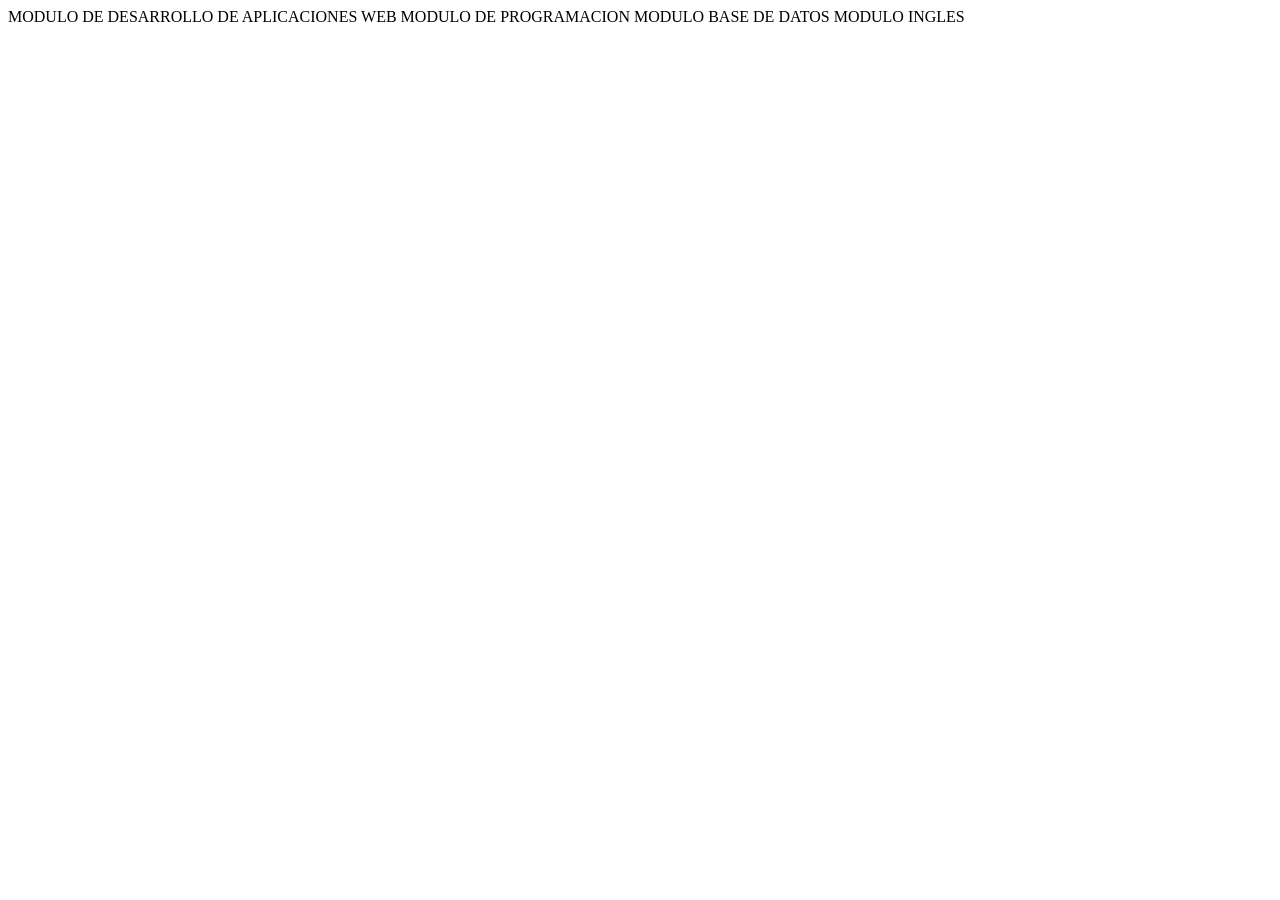
==== .vscode/index.html @ 1f10ce86 "añadir modulo de ingles" ====
<!DOCTYPE html>
<html lang="es">
<head>
    <meta charset="UTF-8">
    <meta name="viewport" content="width=device-width, initial-scale=1.0">
    <title>MODULO DE DESARROLLO DE APLICACIONES WEB </title>
</head>
<body>
    MODULO DE DESARROLLO DE APLICACIONES WEB
    MODULO DE PROGRAMACION
    MODULO BASE DE DATOS
    MODULO INGLES
</body>
</html>
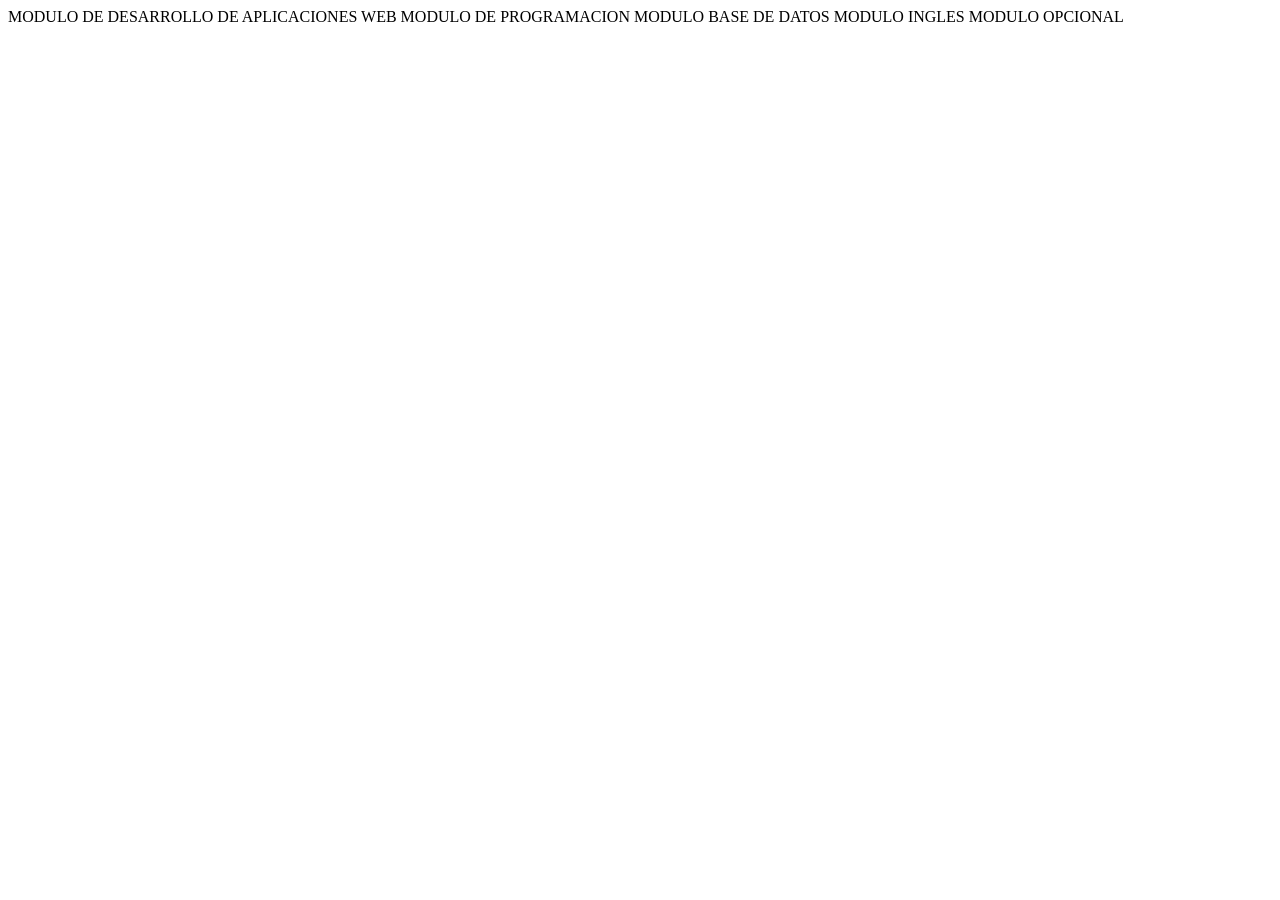
==== commit 01930797: "conflicto arreglado y actualizado" ====
--- a/.vscode/index.html
+++ b/.vscode/index.html
@@ -10,5 +10,6 @@
     MODULO DE PROGRAMACION
     MODULO BASE DE DATOS
     MODULO INGLES
+    MODULO OPCIONAL
 </body>
 </html>
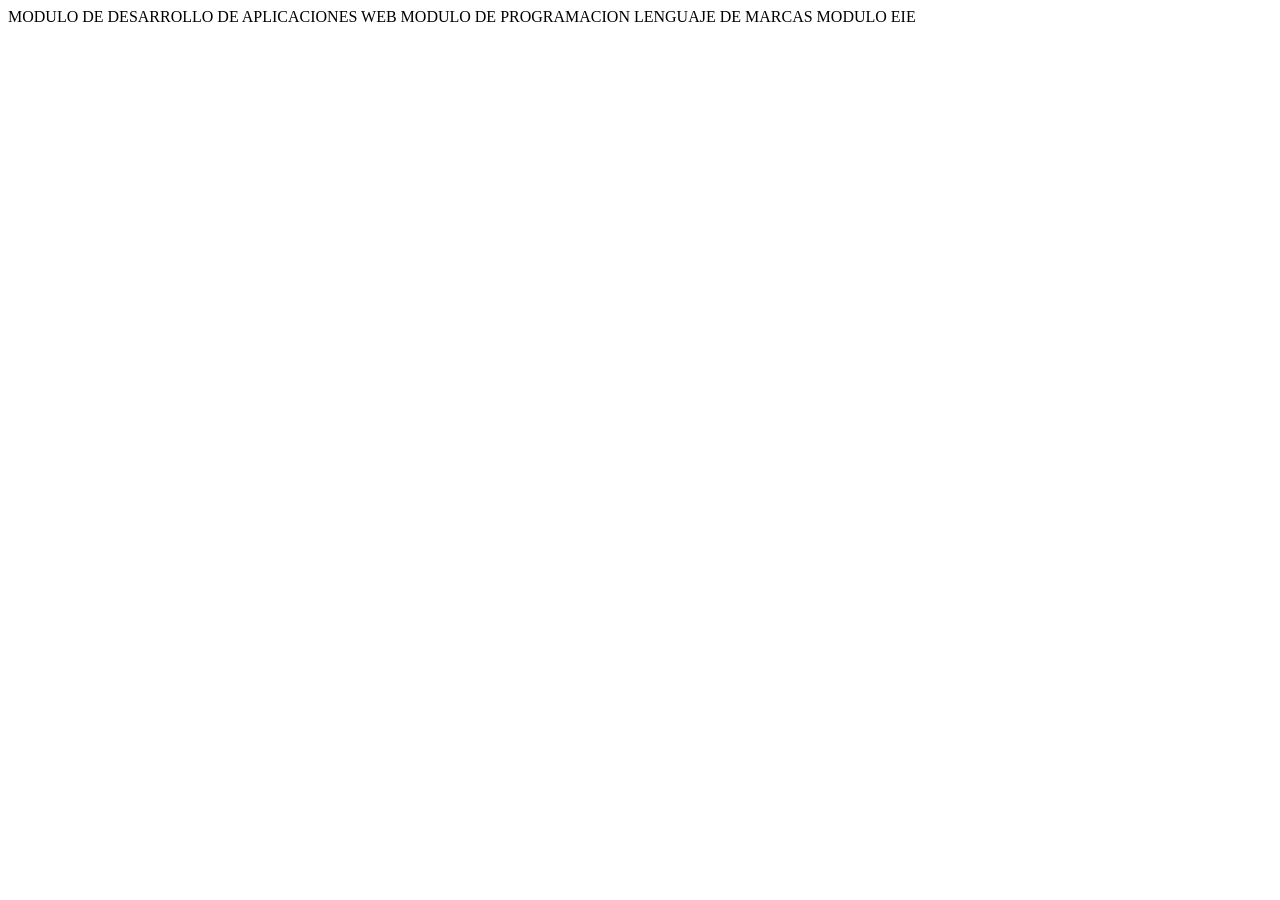
==== commit 640b5c30: "añadir modulo EIE" ====
--- a/.vscode/index.html
+++ b/.vscode/index.html
@@ -8,8 +8,7 @@
 <body>
     MODULO DE DESARROLLO DE APLICACIONES WEB
     MODULO DE PROGRAMACION
-    MODULO BASE DE DATOS
-    MODULO INGLES
-    MODULO OPCIONAL
+    LENGUAJE DE MARCAS
+    MODULO EIE
 </body>
 </html>
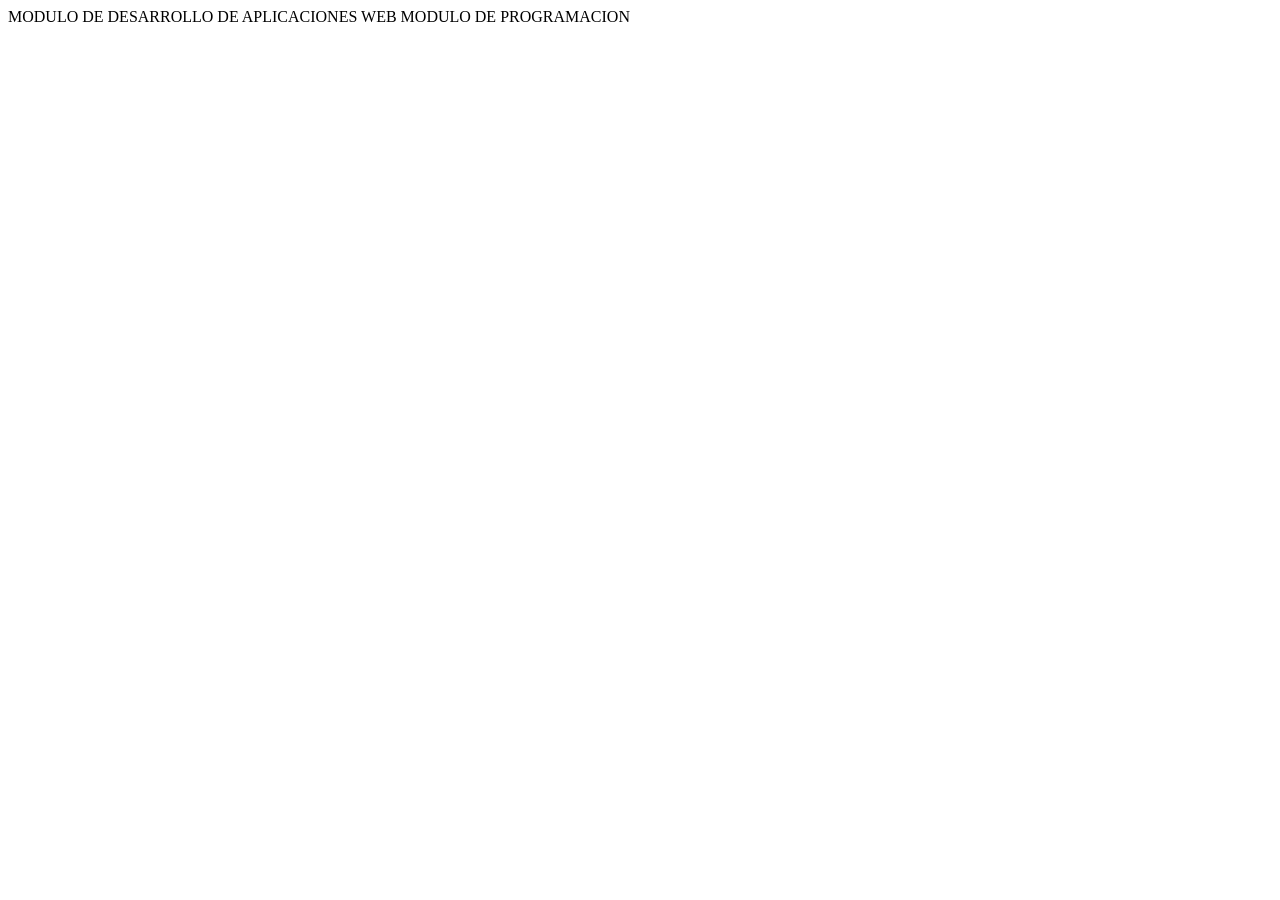
==== commit 488bfef8: "Merge branch 'version1'" ====
--- a/.vscode/index.html
+++ b/.vscode/index.html
@@ -8,7 +8,5 @@
 <body>
     MODULO DE DESARROLLO DE APLICACIONES WEB
     MODULO DE PROGRAMACION
-    LENGUAJE DE MARCAS
-    MODULO EIE
 </body>
 </html>
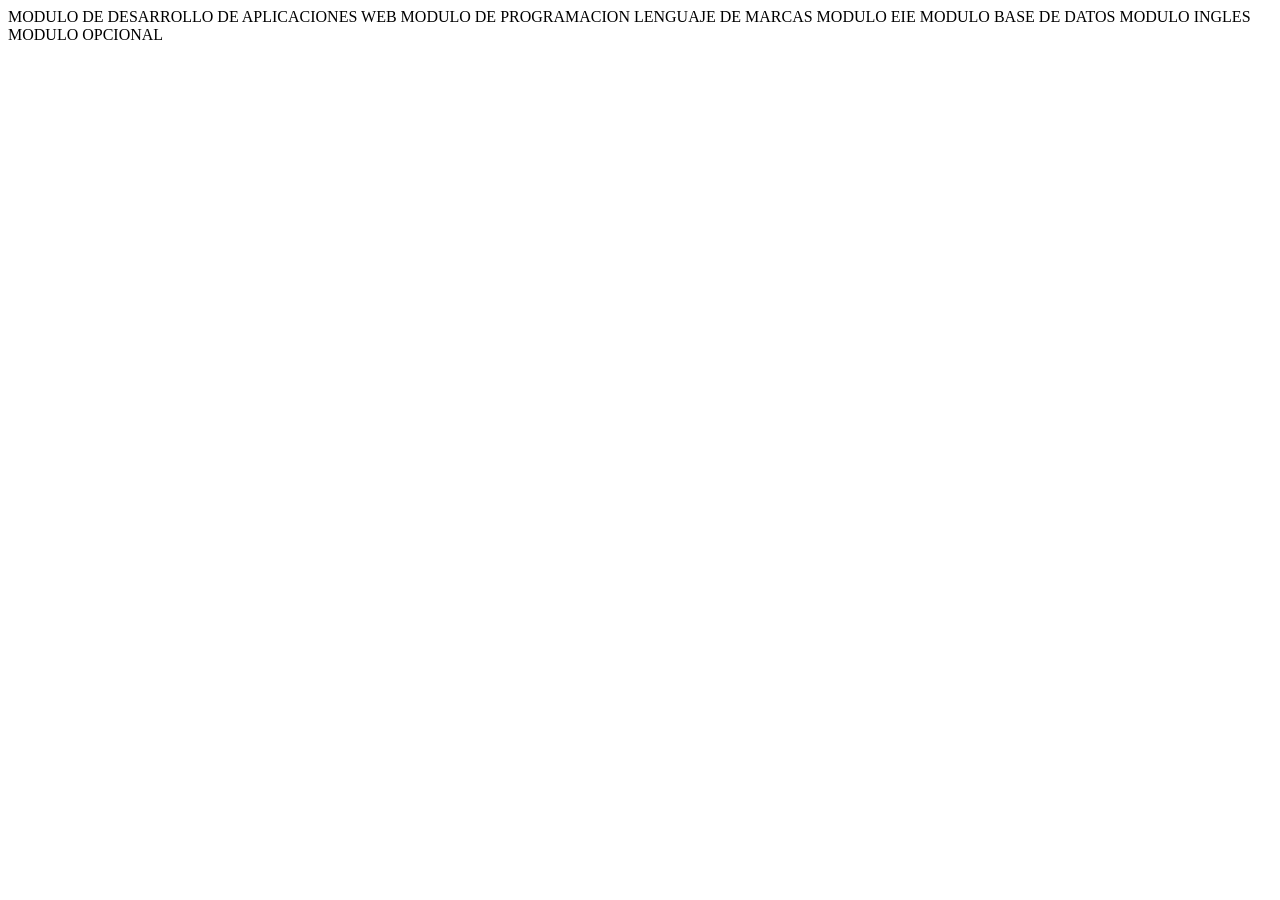
==== commit 242ae139: "actualizar fichero index combinando los cambios de ambas ramas" ====
--- a/.vscode/index.html
+++ b/.vscode/index.html
@@ -8,5 +8,10 @@
 <body>
     MODULO DE DESARROLLO DE APLICACIONES WEB
     MODULO DE PROGRAMACION
+    LENGUAJE DE MARCAS
+    MODULO EIE
+    MODULO BASE DE DATOS
+    MODULO INGLES
+    MODULO OPCIONAL
 </body>
 </html>
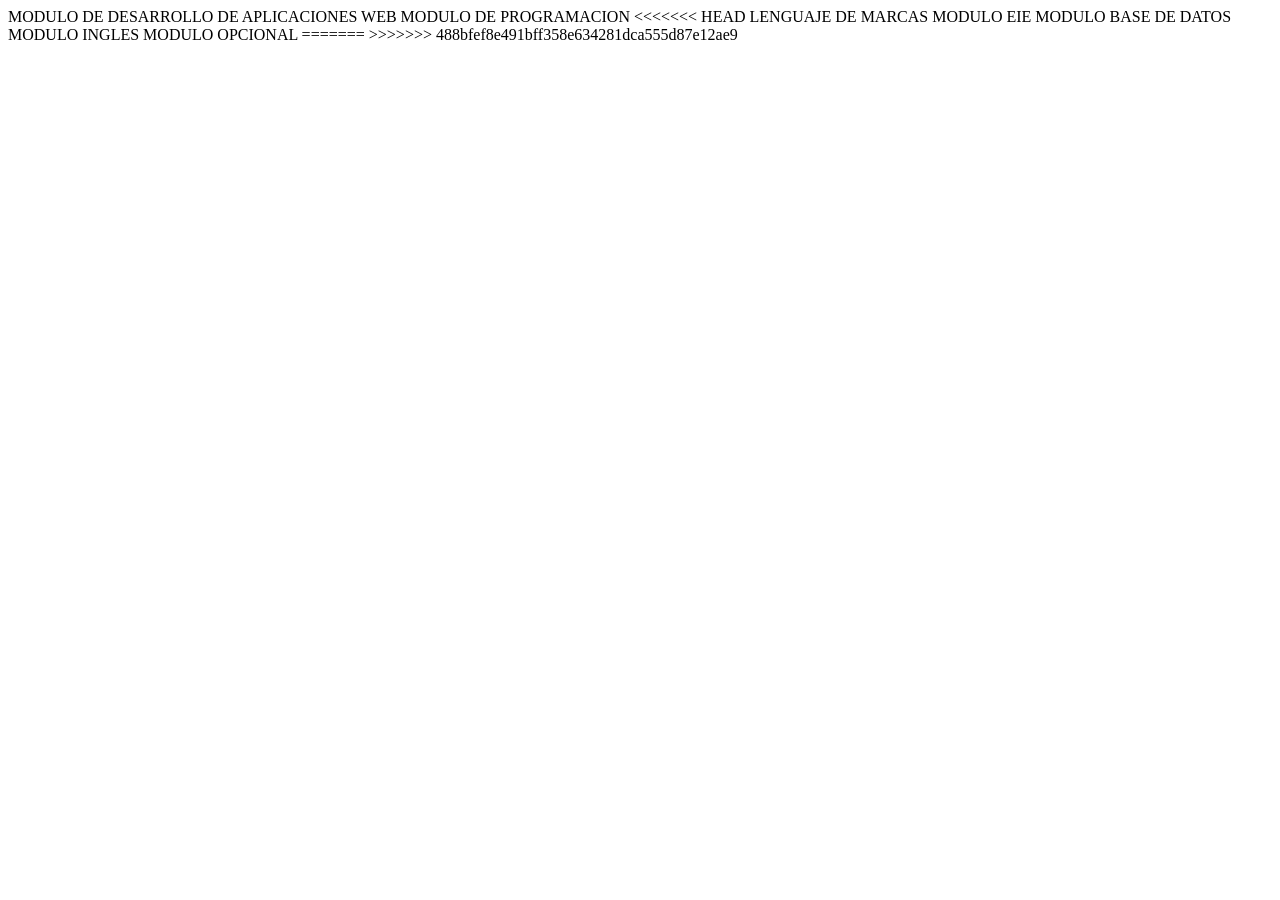
==== commit 35eb267c: "actualizar fichero index combinando los cambios de ambas ramas" ====
--- a/.vscode/index.html
+++ b/.vscode/index.html
@@ -8,10 +8,13 @@
 <body>
     MODULO DE DESARROLLO DE APLICACIONES WEB
     MODULO DE PROGRAMACION
+<<<<<<< HEAD
     LENGUAJE DE MARCAS
     MODULO EIE
     MODULO BASE DE DATOS
     MODULO INGLES
     MODULO OPCIONAL
+=======
+>>>>>>> 488bfef8e491bff358e634281dca555d87e12ae9
 </body>
 </html>
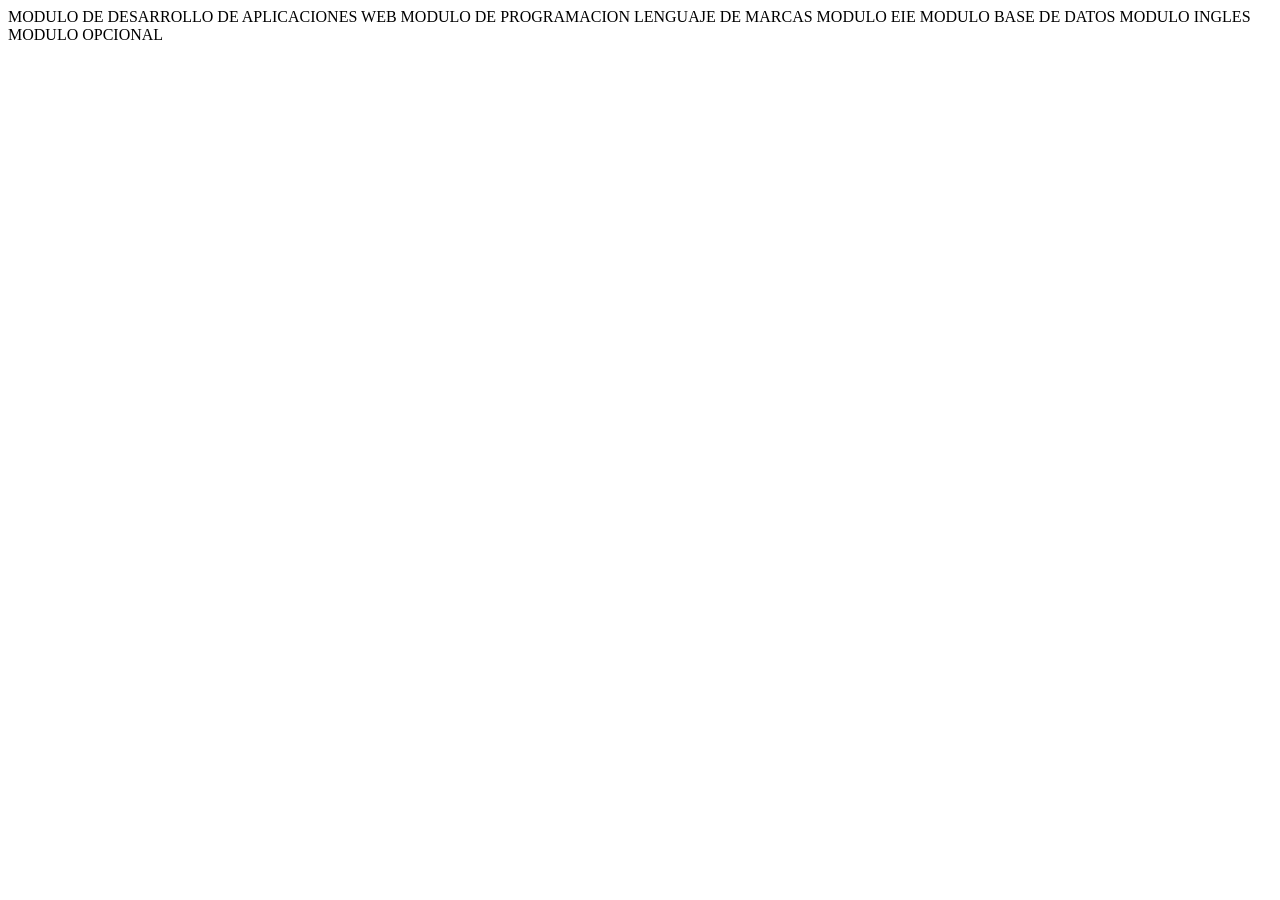
==== commit c8d9accb: "Creando un codigo markdown para ver desde github page" ====
--- a/.vscode/index.html
+++ b/.vscode/index.html
@@ -8,13 +8,10 @@
 <body>
     MODULO DE DESARROLLO DE APLICACIONES WEB
     MODULO DE PROGRAMACION
-<<<<<<< HEAD
     LENGUAJE DE MARCAS
     MODULO EIE
     MODULO BASE DE DATOS
     MODULO INGLES
     MODULO OPCIONAL
-=======
->>>>>>> 488bfef8e491bff358e634281dca555d87e12ae9
 </body>
 </html>
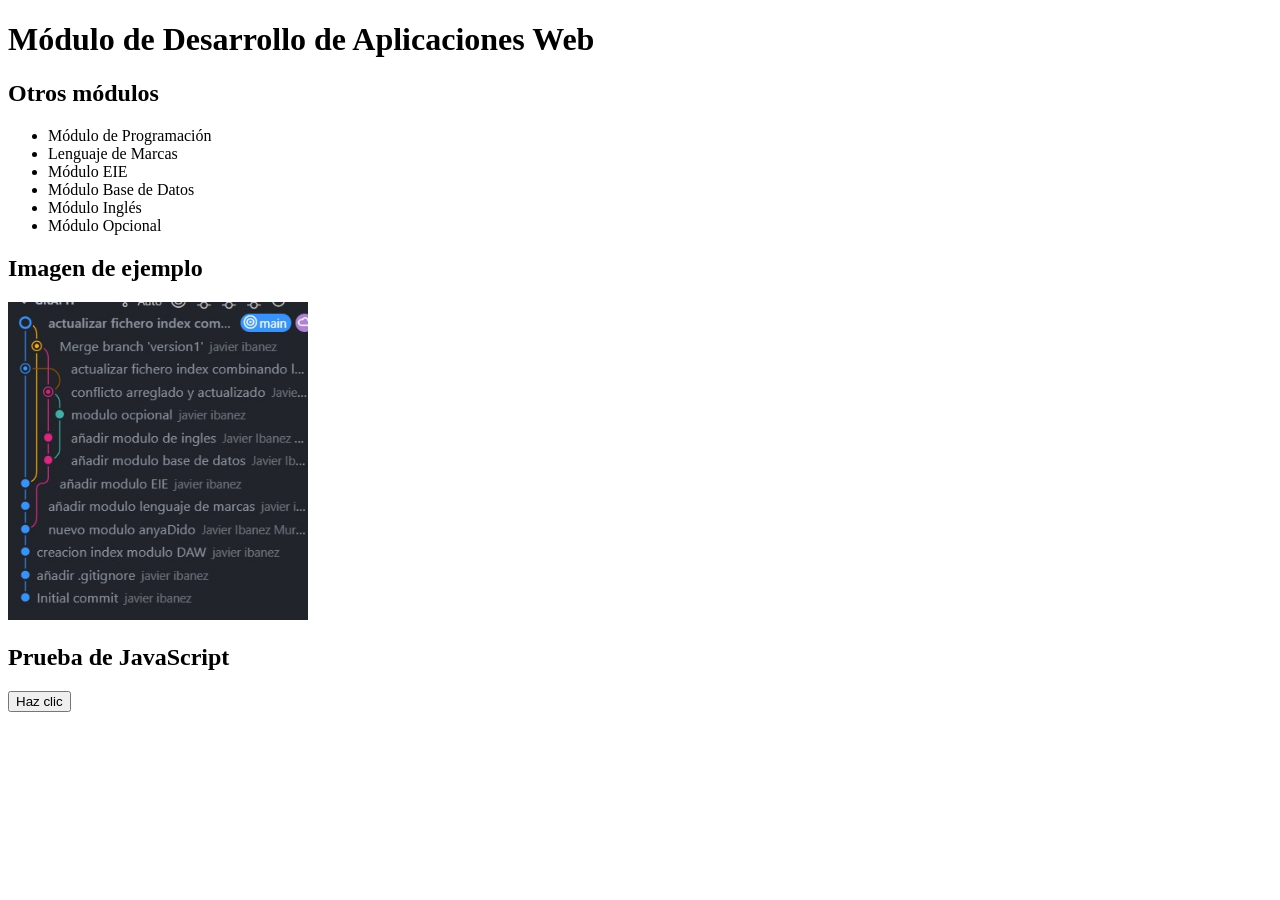
==== commit 4ca2aa88: "creando index con java script y css" ====
--- a/.vscode/index.html
+++ b/.vscode/index.html
@@ -3,15 +3,37 @@
 <head>
     <meta charset="UTF-8">
     <meta name="viewport" content="width=device-width, initial-scale=1.0">
-    <title>MODULO DE DESARROLLO DE APLICACIONES WEB </title>
+    <title>Módulos DAW</title>
+    <link rel="stylesheet" href="estilo.css">
 </head>
 <body>
-    MODULO DE DESARROLLO DE APLICACIONES WEB
-    MODULO DE PROGRAMACION
-    LENGUAJE DE MARCAS
-    MODULO EIE
-    MODULO BASE DE DATOS
-    MODULO INGLES
-    MODULO OPCIONAL
+    <header>
+        <h1>Módulo de Desarrollo de Aplicaciones Web</h1>
+    </header>
+
+    <section>
+        <h2>Otros módulos</h2>
+        <ul>
+            <li>Módulo de Programación</li>
+            <li>Lenguaje de Marcas</li>
+            <li>Módulo EIE</li>
+            <li>Módulo Base de Datos</li>
+            <li>Módulo Inglés</li>
+            <li>Módulo Opcional</li>
+        </ul>
+    </section>
+
+    <section>
+        <h2>Imagen de ejemplo</h2>
+        <img src="img/imagen_final.jpg" alt="Imagen de ejemplo" width="300">
+    </section>
+
+    <section>
+        <h2>Prueba de JavaScript</h2>
+        <button onclick="mostrarMensaje()">Haz clic</button>
+        <p id="mensaje"></p>
+    </section>
+
+    <script src="script.js"></script>
 </body>
 </html>
